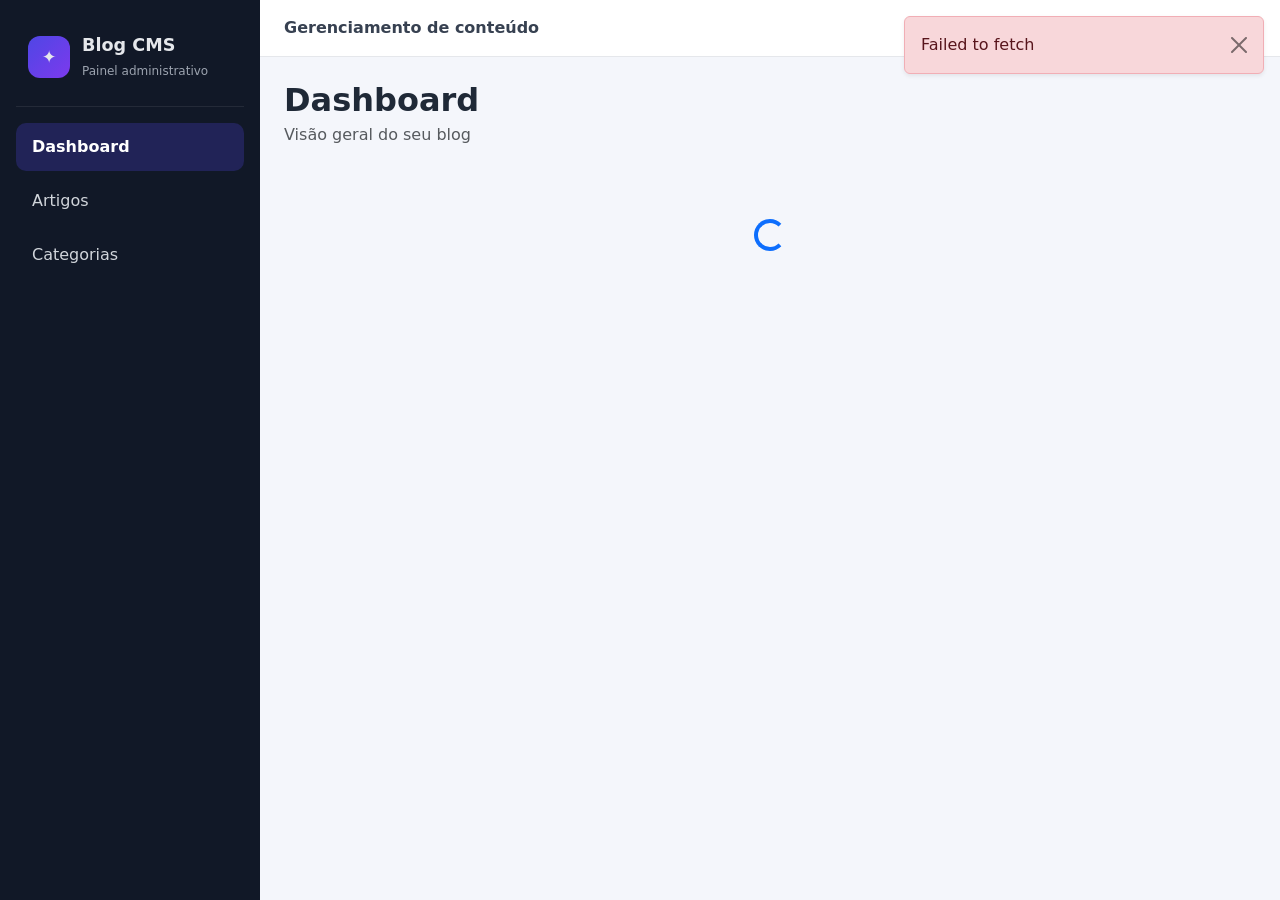
==== index.html @ e4b43f98 "feat: SPA Blog CMS com HTML, CSS e JavaScript Co-authored-by: Cursor <cursoragent@cursor.com>" ====
<!DOCTYPE html>
<html lang="pt-BR">
<head>
    <meta charset="UTF-8">
    <meta name="viewport" content="width=device-width, initial-scale=1.0">
    <title>Blog CMS — Painel</title>

    <!-- Bootstrap 5 -->
    <link href="https://cdn.jsdelivr.net/npm/bootstrap@5.3.3/dist/css/bootstrap.min.css" rel="stylesheet">
  <link href="css/estilos.css" rel="stylesheet">
</head>
<body>
    <div class="app-layout">
        <!-- Menu lateral -->
        <aside class="menu-lateral">
            <div class="menu-lateral__brand">
                <span class="menu-lateral__icone">✦</span>
                <div>
                    <strong>Blog CMS</strong>
                    <small>Painel administrativo</small>
                </div>
            </div>

            <nav class="menu-lateral__nav">
                <a href="#/dashboard" class="menu-lateral__link" data-rota="dashboard">Dashboard</a>
                <a href="#/artigos" class="menu-lateral__link" data-rota="artigos">Artigos</a>
                <a href="#/categorias" class="menu-lateral__link" data-rota="categorias">Categorias</a>
            </nav>
        </aside>

        <!-- Conteúdo principal -->
        <main class="conteudo-principal">
            <header class="topbar">
                <button class="btn btn-outline-secondary btn-sm d-lg-none" id="btn-toggle-menu" type="button">☰ Menu</button>
                <span class="topbar__titulo">Gerenciamento de conteúdo</span>
            </header>

            <div id="alertas-container" class="alertas-container"></div>
            <section id="area-conteudo" class="area-conteudo"></section>
        </main>
    </div>

    <!-- Modal de visualização de artigo -->
    <div class="modal fade" id="modal-visualizar" tabindex="-1" aria-hidden="true">
        <div class="modal-dialog modal-lg modal-dialog-scrollable">
            <div class="modal-content">
                <div class="modal-header">
                    <h5 class="modal-title" id="modal-titulo">Artigo</h5>
                    <button type="button" class="btn-close" data-bs-dismiss="modal"></button>
                </div>
                <div class="modal-body">
                    <img id="modal-imagem" class="img-fluid rounded mb-3 w-100" alt="">
                    <div class="d-flex flex-wrap gap-2 mb-3">
                        <span class="badge text-bg-light" id="modal-categoria"></span>
                        <span class="badge text-bg-light" id="modal-data"></span>
                        <span id="modal-status"></span>
                    </div>
                    <p class="fw-semibold" id="modal-resumo"></p>
                    <div id="modal-conteudo" class="modal-conteudo"></div>
                </div>
            </div>
        </div>
    </div>

    <!-- Scripts -->
    <script src="https://cdn.jsdelivr.net/npm/bootstrap@5.3.3/dist/js/bootstrap.bundle.min.js"></script>
    <script src="js/config.js"></script>
    <script src="js/utils.js"></script>
    <script src="js/api.js"></script>
    <script src="js/components/alertas.js"></script>
    <script src="js/components/modal-visualizar.js"></script>
    <script src="js/views/dashboard.js"></script>
    <script src="js/views/artigos.js"></script>
    <script src="js/views/categorias.js"></script>
    <script src="js/views/formulario-artigo.js"></script>
    <script src="js/app.js"></script>

    <script>
        // Toggle do menu em telas pequenas
        document.getElementById("btn-toggle-menu").addEventListener("click", () => {
            document.querySelector(".menu-lateral").classList.toggle("aberto");
        });
    </script>
</body>
</html>
---- css/estilos.css ----
/* ============================================
   Blog CMS — Estilos personalizados
   Complementa o Bootstrap 5
   ============================================ */

:root {
    --cor-primaria: #4f46e5;
    --cor-primaria-escura: #3730a3;
    --cor-fundo: #f4f6fb;
    --cor-sidebar: #111827;
    --cor-texto-sidebar: #e5e7eb;
    --sombra-card: 0 8px 24px rgba(15, 23, 42, 0.08);
    --raio-borda: 14px;
}

* {
    box-sizing: border-box;
}

body {
    margin: 0;
    font-family: "Segoe UI", system-ui, -apple-system, sans-serif;
    background: var(--cor-fundo);
    color: #1f2937;
}

/* Layout principal com sidebar fixa */
.app-layout {
    display: flex;
    min-height: 100vh;
}

.menu-lateral {
    width: 260px;
    background: var(--cor-sidebar);
    color: var(--cor-texto-sidebar);
    padding: 1.5rem 1rem;
    position: fixed;
    top: 0;
    left: 0;
    bottom: 0;
    z-index: 1000;
    transition: transform 0.25s ease;
}

.menu-lateral__brand {
    display: flex;
    align-items: center;
    gap: 0.75rem;
    padding: 0.5rem 0.75rem 1.5rem;
    border-bottom: 1px solid rgba(255, 255, 255, 0.08);
    margin-bottom: 1rem;
}

.menu-lateral__brand strong {
    display: block;
    font-size: 1.1rem;
}

.menu-lateral__brand small {
    color: #9ca3af;
    font-size: 0.75rem;
}

.menu-lateral__icone {
    width: 42px;
    height: 42px;
    border-radius: 12px;
    background: linear-gradient(135deg, var(--cor-primaria), #7c3aed);
    display: grid;
    place-items: center;
    font-size: 1.1rem;
}

.menu-lateral__nav {
    display: flex;
    flex-direction: column;
    gap: 0.35rem;
}

.menu-lateral__link {
    color: #d1d5db;
    text-decoration: none;
    padding: 0.75rem 1rem;
    border-radius: 10px;
    transition: background 0.2s, color 0.2s;
}

.menu-lateral__link:hover {
    background: rgba(255, 255, 255, 0.06);
    color: #fff;
}

.menu-lateral__link.ativo {
    background: rgba(79, 70, 229, 0.25);
    color: #fff;
    font-weight: 600;
}

.conteudo-principal {
    flex: 1;
    margin-left: 260px;
    min-width: 0;
}

.topbar {
    background: #fff;
    border-bottom: 1px solid #e5e7eb;
    padding: 1rem 1.5rem;
    display: flex;
    align-items: center;
    gap: 1rem;
    position: sticky;
    top: 0;
    z-index: 100;
}

.topbar__titulo {
    font-weight: 600;
    color: #374151;
}

.alertas-container {
    position: fixed;
    top: 1rem;
    right: 1rem;
    z-index: 2000;
    width: min(360px, calc(100% - 2rem));
}

.area-conteudo {
    padding: 1.5rem;
}

.page-header {
    margin-bottom: 1.5rem;
}

.page-header h2 {
    margin-bottom: 0.25rem;
    font-weight: 700;
}

/* Cards de estatísticas do dashboard */
.stat-card {
    background: #fff;
    border-radius: var(--raio-borda);
    padding: 1.25rem 1.5rem;
    box-shadow: var(--sombra-card);
    border-left: 4px solid var(--cor-primaria);
}

.stat-card__label {
    display: block;
    color: #6b7280;
    font-size: 0.9rem;
    margin-bottom: 0.35rem;
}

.stat-card__valor {
    font-size: 2rem;
    line-height: 1;
    color: #111827;
}

.stat-card--categorias { border-left-color: #0ea5e9; }
.stat-card--publicados { border-left-color: #10b981; }
.stat-card--rascunhos { border-left-color: #f59e0b; }

/* Cards de artigos */
.artigo-card {
    border: none;
    border-radius: var(--raio-borda);
    overflow: hidden;
    transition: transform 0.2s, box-shadow 0.2s;
}

.artigo-card:hover {
    transform: translateY(-3px);
    box-shadow: var(--sombra-card);
}

.artigo-card__img {
    height: 180px;
    object-fit: cover;
}

.artigo-card__img--placeholder {
    display: grid;
    place-items: center;
    background: #e5e7eb;
    color: #6b7280;
    font-size: 0.9rem;
}

.artigo-card__meta {
    display: flex;
    justify-content: space-between;
    font-size: 0.85rem;
    color: #6b7280;
}

.artigo-card__acoes {
    display: flex;
    flex-wrap: wrap;
    gap: 0.5rem;
}

.filtros-bar,
.card {
    border: none;
    border-radius: var(--raio-borda);
}

.empty-state {
    text-align: center;
    padding: 3rem 1rem;
    background: #fff;
    border-radius: var(--raio-borda);
    color: #6b7280;
    box-shadow: var(--sombra-card);
}

.modal-conteudo {
    white-space: pre-wrap;
    line-height: 1.7;
    color: #374151;
}

.btn-primary {
    background: var(--cor-primaria);
    border-color: var(--cor-primaria);
}

.btn-primary:hover {
    background: var(--cor-primaria-escura);
    border-color: var(--cor-primaria-escura);
}

/* Responsivo — menu lateral recolhível */
@media (max-width: 991.98px) {
    .menu-lateral {
        transform: translateX(-100%);
    }

    .menu-lateral.aberto {
        transform: translateX(0);
    }

    .conteudo-principal {
        margin-left: 0;
    }
}
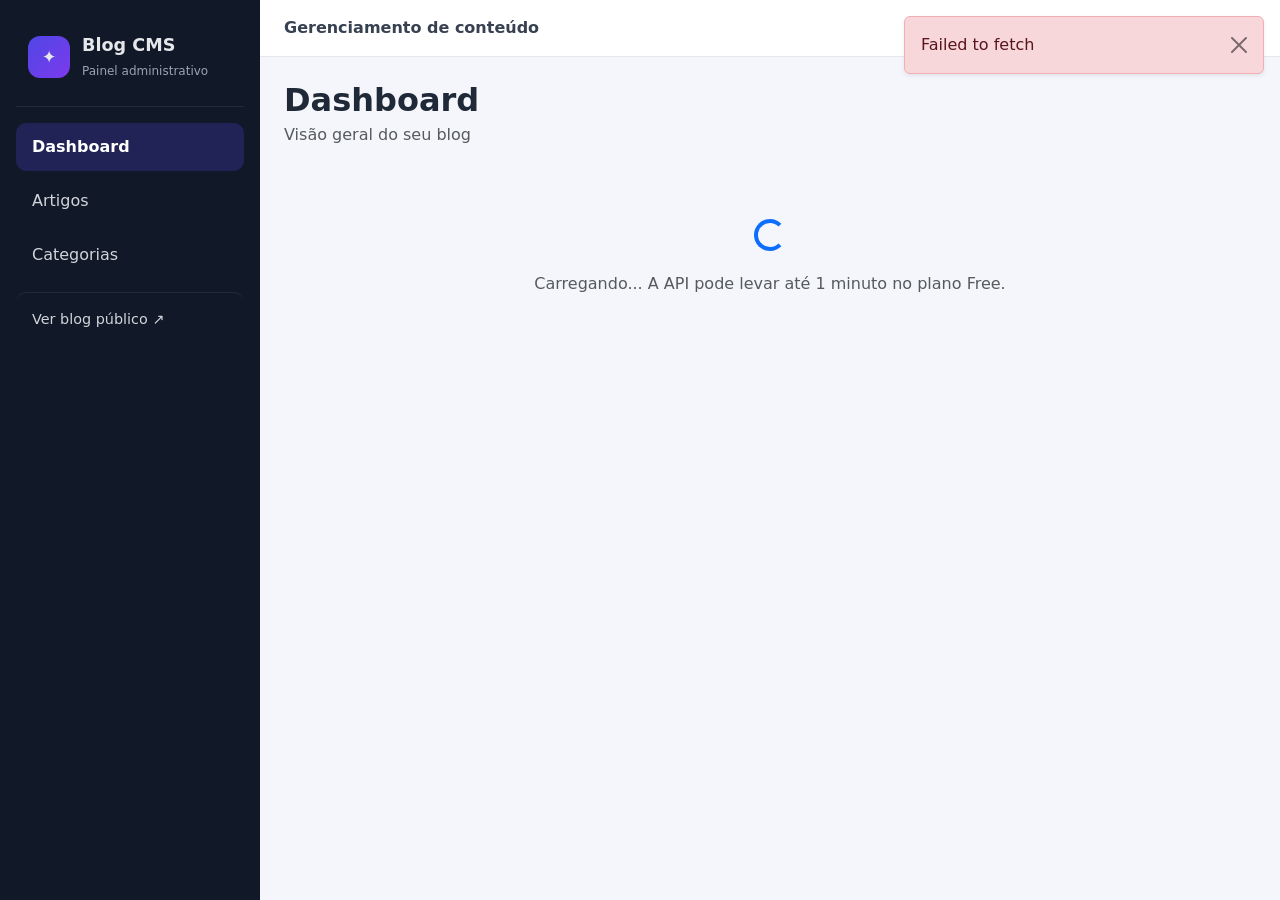
==== commit e67a9ecd: "feat: pagina publica para leitura de artigos publicados Co-authored-by: Cursor <cursoragent@cursor.c" ====
--- a/index.html
+++ b/index.html
@@ -25,6 +25,7 @@
                 <a href="#/dashboard" class="menu-lateral__link" data-rota="dashboard">Dashboard</a>
                 <a href="#/artigos" class="menu-lateral__link" data-rota="artigos">Artigos</a>
                 <a href="#/categorias" class="menu-lateral__link" data-rota="categorias">Categorias</a>
+                <a href="blog.html" class="menu-lateral__link menu-lateral__link--externo" target="_blank" rel="noopener">Ver blog público ↗</a>
             </nav>
         </aside>
 
--- a/css/estilos.css
+++ b/css/estilos.css
@@ -97,6 +97,13 @@
     font-weight: 600;
 }
 
+.menu-lateral__link--externo {
+    margin-top: 0.5rem;
+    border-top: 1px solid rgba(255, 255, 255, 0.08);
+    padding-top: 1rem;
+    font-size: 0.9rem;
+}
+
 .conteudo-principal {
     flex: 1;
     margin-left: 260px;
@@ -237,6 +244,211 @@
     border-color: var(--cor-primaria-escura);
 }
 
+/* ============================================
+   Blog público — leitura de artigos
+   ============================================ */
+
+.blog-publico {
+    background: #f8fafc;
+}
+
+.blog-header {
+    background: linear-gradient(135deg, #111827, #1e293b);
+    color: #fff;
+    padding: 1.25rem 0;
+}
+
+.blog-header__inner {
+    display: flex;
+    align-items: center;
+    justify-content: space-between;
+    gap: 1rem;
+}
+
+.blog-header__brand {
+    display: flex;
+    align-items: center;
+    gap: 0.75rem;
+    color: #fff;
+    text-decoration: none;
+}
+
+.blog-header__brand strong {
+    display: block;
+    font-size: 1.1rem;
+}
+
+.blog-header__brand small {
+    color: #9ca3af;
+    font-size: 0.75rem;
+}
+
+.blog-header__icone {
+    width: 42px;
+    height: 42px;
+    border-radius: 12px;
+    background: linear-gradient(135deg, var(--cor-primaria), #7c3aed);
+    display: grid;
+    place-items: center;
+    font-size: 1.1rem;
+}
+
+.blog-main {
+    padding: 2rem 0 3rem;
+    min-height: calc(100vh - 160px);
+}
+
+.blog-hero {
+    text-align: center;
+    margin-bottom: 2rem;
+}
+
+.blog-hero h1 {
+    font-weight: 800;
+    margin-bottom: 0.5rem;
+}
+
+.blog-hero p {
+    color: #6b7280;
+    margin-bottom: 0;
+}
+
+.blog-filtros {
+    border: none;
+    border-radius: var(--raio-borda);
+}
+
+.blog-card {
+    border: none;
+    border-radius: var(--raio-borda);
+    overflow: hidden;
+    transition: transform 0.2s, box-shadow 0.2s;
+}
+
+.blog-card:hover {
+    transform: translateY(-3px);
+    box-shadow: var(--sombra-card);
+}
+
+.blog-card__link {
+    color: inherit;
+    text-decoration: none;
+    display: block;
+    height: 100%;
+}
+
+.blog-card__img {
+    height: 200px;
+    object-fit: cover;
+}
+
+.blog-card__img--placeholder {
+    display: grid;
+    place-items: center;
+    background: #e5e7eb;
+    color: #6b7280;
+    font-size: 0.9rem;
+}
+
+.blog-card__categoria {
+    display: inline-block;
+    font-size: 0.8rem;
+    font-weight: 600;
+    color: var(--cor-primaria);
+    text-transform: uppercase;
+    letter-spacing: 0.04em;
+    margin-bottom: 0.5rem;
+}
+
+.blog-card__titulo {
+    font-size: 1.15rem;
+    font-weight: 700;
+    margin-bottom: 0.75rem;
+}
+
+.blog-card__resumo {
+    color: #6b7280;
+    font-size: 0.95rem;
+    margin-bottom: 1rem;
+}
+
+.blog-card__data {
+    display: block;
+    font-size: 0.85rem;
+    color: #9ca3af;
+}
+
+.blog-post {
+    max-width: 760px;
+    margin: 0 auto;
+    background: #fff;
+    border-radius: var(--raio-borda);
+    padding: 2rem;
+    box-shadow: var(--sombra-card);
+}
+
+.blog-post__voltar {
+    display: inline-block;
+    color: var(--cor-primaria);
+    text-decoration: none;
+    font-weight: 600;
+    margin-bottom: 1.5rem;
+}
+
+.blog-post__voltar:hover {
+    color: var(--cor-primaria-escura);
+}
+
+.blog-post__imagem {
+    width: 100%;
+    border-radius: 12px;
+    margin-bottom: 1.5rem;
+}
+
+.blog-post__meta {
+    display: flex;
+    flex-wrap: wrap;
+    align-items: center;
+    gap: 0.75rem;
+    margin-bottom: 1rem;
+    color: #6b7280;
+    font-size: 0.9rem;
+}
+
+.blog-post__titulo {
+    font-weight: 800;
+    line-height: 1.2;
+    margin-bottom: 1rem;
+}
+
+.blog-post__resumo {
+    font-size: 1.15rem;
+    color: #4b5563;
+    margin-bottom: 1.5rem;
+}
+
+.blog-post__conteudo {
+    white-space: pre-wrap;
+    line-height: 1.8;
+    font-size: 1.05rem;
+    color: #374151;
+}
+
+.blog-empty {
+    text-align: center;
+    padding: 3rem 1.5rem;
+    background: #fff;
+    border-radius: var(--raio-borda);
+    box-shadow: var(--sombra-card);
+    color: #6b7280;
+}
+
+.blog-footer {
+    padding: 1.5rem 0;
+    border-top: 1px solid #e5e7eb;
+    background: #fff;
+}
+
 /* Responsivo — menu lateral recolhível */
 @media (max-width: 991.98px) {
     .menu-lateral {
